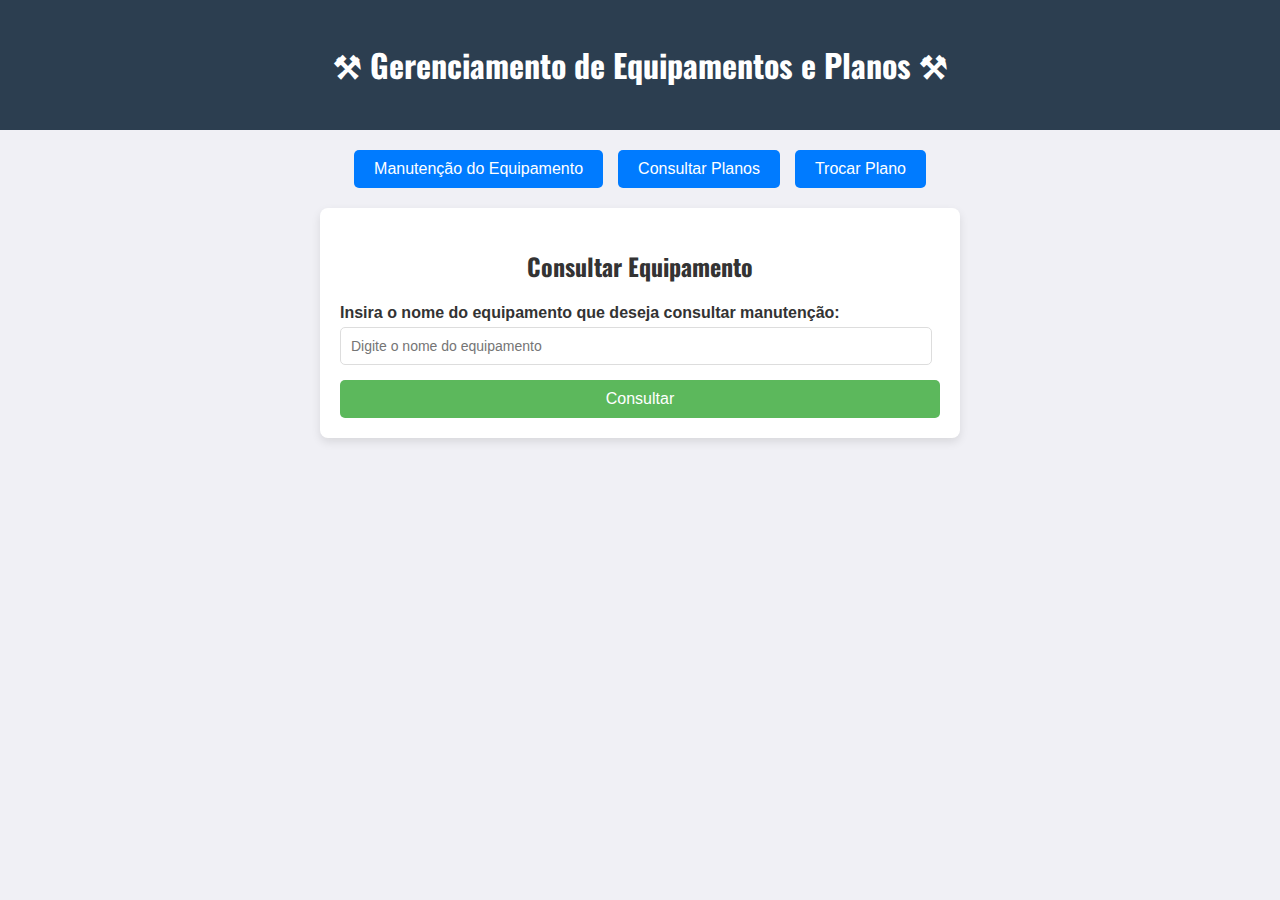
==== frontend/html/administrativo.html @ c8a8f6cd "Organizando pastas" ====
<!DOCTYPE html>
<html lang="pt-br">
<head>
    <meta charset="UTF-8">
    <meta name="viewport" content="width=device-width, initial-scale=1.0">
    <title>Acesso Administrativo</title>
    <link rel="stylesheet" href="/frontend/css/administrativo.css">

    <link rel="preconnect" href="https://fonts.googleapis.com">
    <link rel="preconnect" href="https://fonts.gstatic.com" crossorigin>
    <link href="https://fonts.googleapis.com/css2?family=Inter:ital,opsz,wght@0,14..32,100..900;1,14..32,100..900&family=Oswald:wght@200..700&display=swap" rel="stylesheet">
</head>

<body>

    <header>
        <h1>⚒ Gerenciamento de Equipamentos e Planos ⚒</h1>
    </header>

    <main>
        <nav class="form-nav">
            <button class="nav-button" onclick="exibirFormulario('consultarEquipamento')">Manutenção do Equipamento</button>
            <button class="nav-button" onclick="exibirFormulario('consultarPlano')">Consultar Planos</button>
            <button class="nav-button" onclick="exibirFormulario('trocarPlano')">Trocar Plano</button>
        </nav>

        <section id="consultarEquipamento" class="formulario ativo">

            <h2>Consultar Equipamento</h2>
            <form id="formConsultarEquipamento">
                <div class="form-group">
                    <label for="consultaNomeEquipamento">Insira o nome do equipamento que deseja consultar manutenção:</label>
                    <input type="text" id="consultaNomeEquipamento" name="consultaNomeEquipamento" placeholder="Digite o nome do equipamento" required>
                </div>
                <button class="submit-button" type="submit">Consultar</button>
            </form>

            <div id="resultadoConsultaEquipamento" class="resultado"></div>

              <!-- Botão oculto -->
            <button id="botaoManutencao" class="button-manutenção" style="display: none;">Solicitar manutenção do equipamento</button>

        </section>

        <section id="consultarPlano" class="formulario">
            <h2>Consultar Planos Disponíveis na Academia</h2>
            <form id="formConsultarPlano">
                <button class="submit-button" type="button" id="btnConsultarPlano">Consultar Planos</button>
                <p>Disponíveis para matrícula do aluno:</p>
            </form>
            <div id="resultadoConsultaPlano" class="resultado"></div>
        </section>
        
        <section id="trocarPlano" class="formulario">
            <h2>Trocar Plano de Aluno</h2>
            <form id="formTrocarPlano">
                <div class="form-group">
                    <label for="idAluno">ID do Aluno:</label>
                    <input type="number" id="idAluno" name="idAluno" placeholder="Digite o ID do aluno" required>
                </div>
                <div class="form-group">
                    <label for="novoPlanoId">Novo Plano:</label>
                    <input type="number" id="novoPlanoId" name="novoPlanoId" placeholder="Digite o ID do novo plano" required>
                </div>
                <button class="submit-button" type="button" id="btnTrocarPlano">Trocar Plano</button>
            </form>
        </section>

    <script src="/frontend/js/administrativo.js"></script>
        
</body>
</html>
---- frontend/css/administrativo.css ----
body {
    font-family: "Oswald", serif;
    margin: 0;
    padding: 0;
    background-color: #f0f0f5;
    color: #333;
 }
 /* Cabeçalho */
 header {
    background-color: #2c3e50;
    color: white;
    padding: 20px;
    text-align: center;
 }
 /* Navegação */
.form-nav {
    display: flex;
    justify-content: center;
    margin: 20px 0;
    gap: 15px;
 }
 .nav-button {
    padding: 10px 20px;
    font-size: 16px;
    color: white;
    background-color: #007bff;
    border: none;
    border-radius: 5px;
    cursor: pointer;
    transition: background-color 0.3s;
 }
 .nav-button:hover {
    background-color: #0056b3;
 }

 .button-manutenção{
   font-family: "Inter", serif;
   color: #DFD3C3;
   padding: 7px 12px;
   border-radius: 5px;
   background-color: #C5705D;
   cursor: pointer;
 }
 .button-manutenção:hover{
   background-color: #FF004D;
 }
 /* Formulários */
 .formulario {
    display: none;
    max-width: 600px;
    margin: 20px auto;
    background: white;
    padding: 20px;
    border-radius: 8px;
    box-shadow: 0 4px 10px rgba(0, 0, 0, 0.1);
 }
 .formulario.ativo {
    display: block;
 }
 h2 {
    text-align: center;
    color: #333;
 }
 /* Formulário */
 .form-group {
    margin-bottom: 15px;
 }
 label { 
    font-family: Arial, sans-serif;
    display: block;
    margin-bottom: 5px;
    font-weight: bold;
 }
 p{
   font-family: "Inter", serif;
   font-size: 14.5px;
 }
 input {
    width: 95%;
    padding: 10px;
    border: 1px solid #ddd;
    border-radius: 5px;
    font-size: 14px;
 }
 input:focus {
    border-color: #007bff;
    outline: none;
 }
 /* Botão form */
 .submit-button {
    width: 100%;
    padding: 10px;
    background-color: #5cb85c;
    color: white;
    border: none;
    border-radius: 5px;
    font-size: 16px;
    cursor: pointer;
    transition: background-color 0.3s;
 }
 .submit-button:hover {
    background-color: #4cae4c;
 }
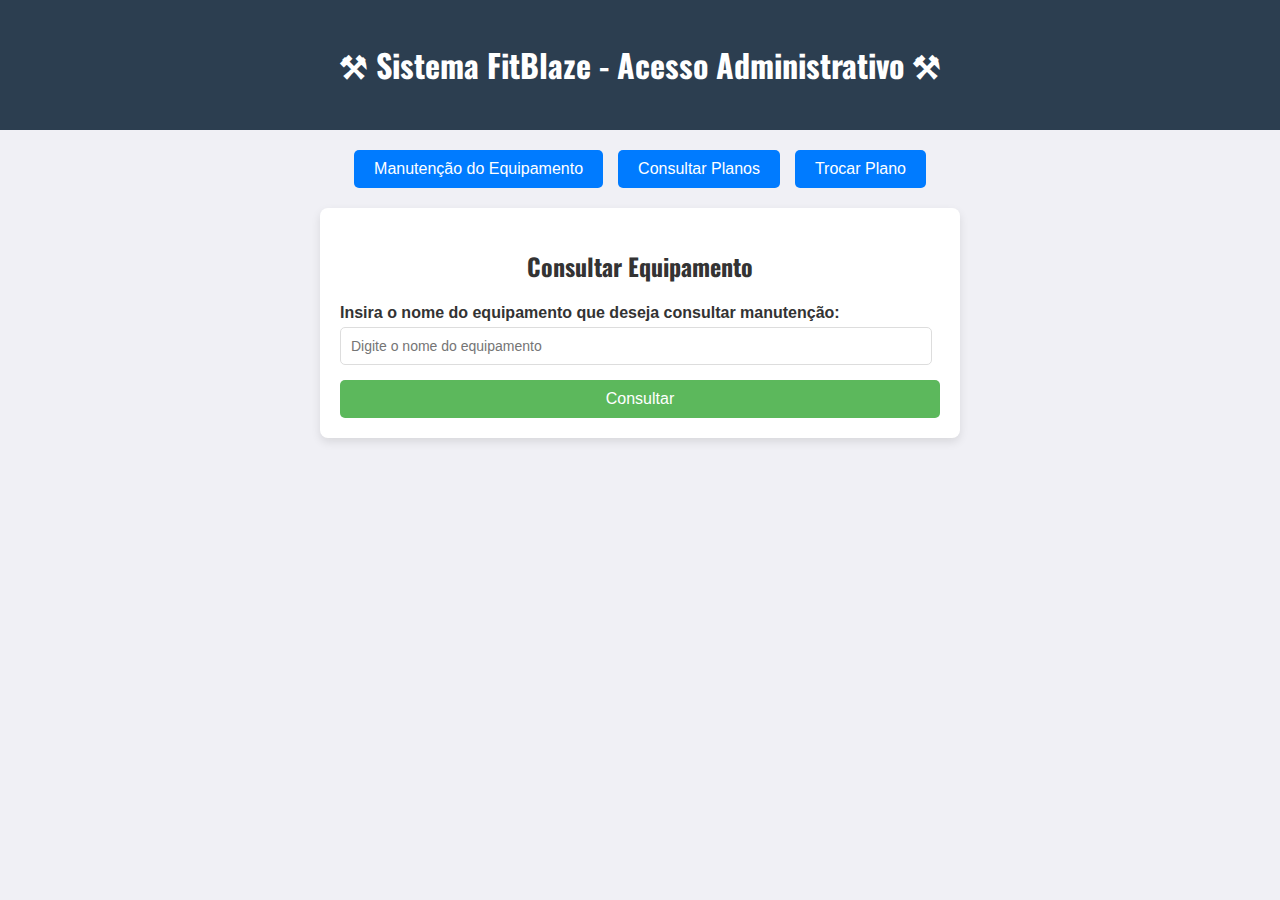
==== commit eb9ed267: "Foco no front-end hoje" ====
--- a/frontend/html/administrativo.html
+++ b/frontend/html/administrativo.html
@@ -14,7 +14,7 @@
 <body>
 
     <header>
-        <h1>⚒ Gerenciamento de Equipamentos e Planos ⚒</h1>
+        <h1>⚒ Sistema FitBlaze - Acesso Administrativo ⚒</h1>
     </header>
 
     <main>
